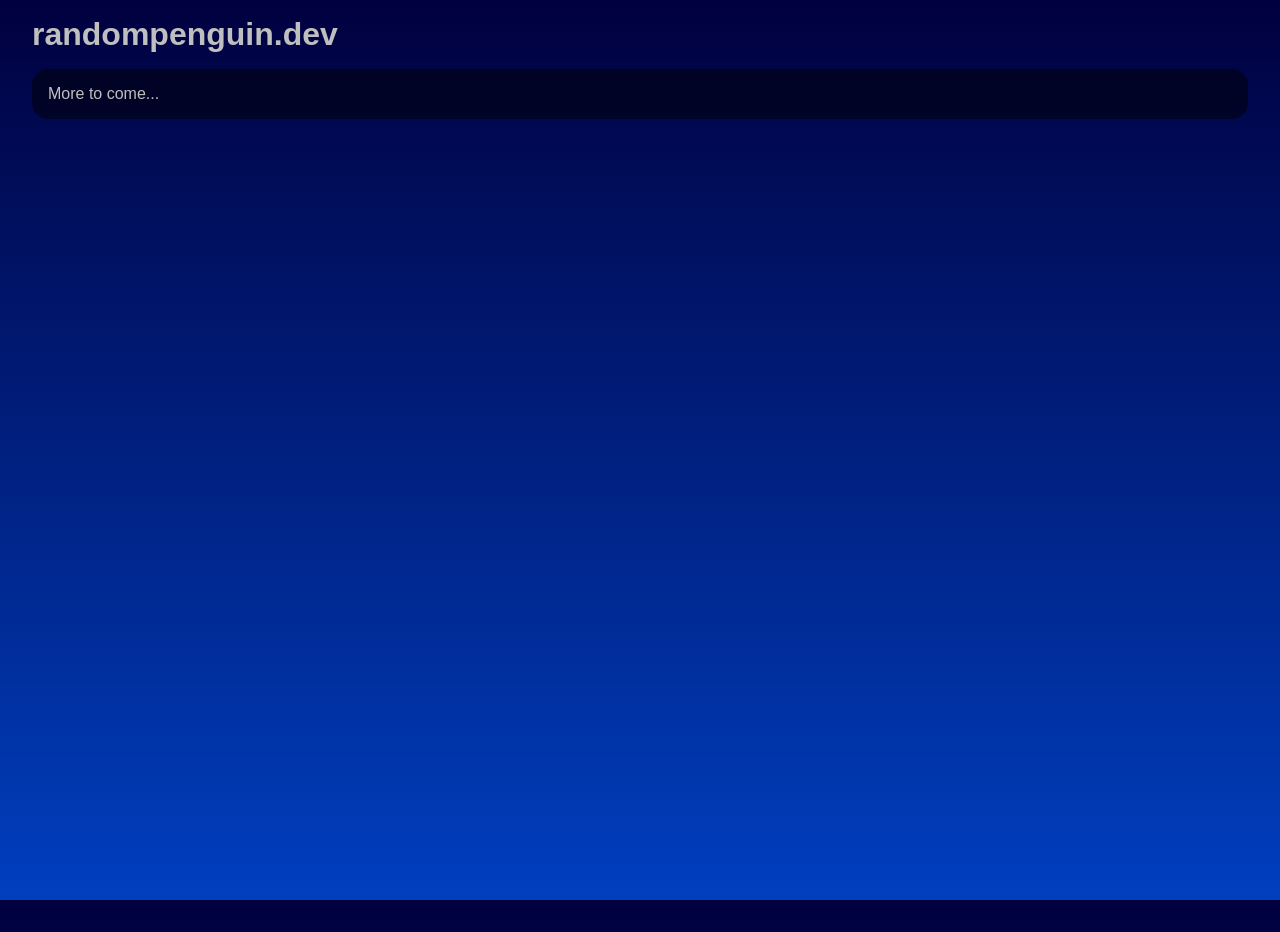
==== site.html @ eda4ce24 "Create main page" ====
<!DOCTYPE html>
<html>
    <head>
        <title>randompenguin.dev</title>
        <link rel="stylesheet" href="site.css"/>
    </head>
    <body>
        <header>
            <h1>randompenguin.dev</h1>
        </header>
        <section>
            <p>More to come...</p>
        </section>
    </body>
    <footer>
        <p>
            <a class="nerdfontlink" href="https://discord.com/users/796334105293094962"><i class="nf nf-fa-discord"></i></a>
            <a class="nerdfontlink" href="https://github.com/random-penguin"><i class="nf nf-fa-github"></i></a>
        </p>
    </footer>
</html>
---- site.css ----
@import "https://www.nerdfonts.com/assets/css/webfont.css";

@font-face {
    font-family: "Envy Code R";
    src: url("assets/Envy Code R.ttf") format(truetype);
}
@font-face {
    font-family: "Envy Code R Bold";
    src: url("assets/Envy Code R Bold.ttf") format(truetype);
}

:root {
    --mainbgcol: linear-gradient(180deg, rgba(0,0,63,1) 0%, rgba(0,63,191,1) 100%);
    --maintextcol: rgba(191,191,191,1);
}

* {
    font-family: "Envy Code R", sans-serif;
    margin: 0px;
    padding: 0px;
}

html {
    height: 100%;
}

body {
    height: 100%;
    padding: 16px 32px;
    background: var(--mainbgcol);
}

header {
    color: rgba(191,191,191,1);
    font-family: "Envy Code R Bold", sans-serif bold;
}

section {
    margin: 16px 0px;
    border: none;
    border-radius: 16px;
    padding: 16px 16px;
    color: var(--maintextcol);
    background: rgba(0,0,0,0.5);
}

a.nerdfontlink {
    color: var(--maintextcol);
    text-decoration: none;
}
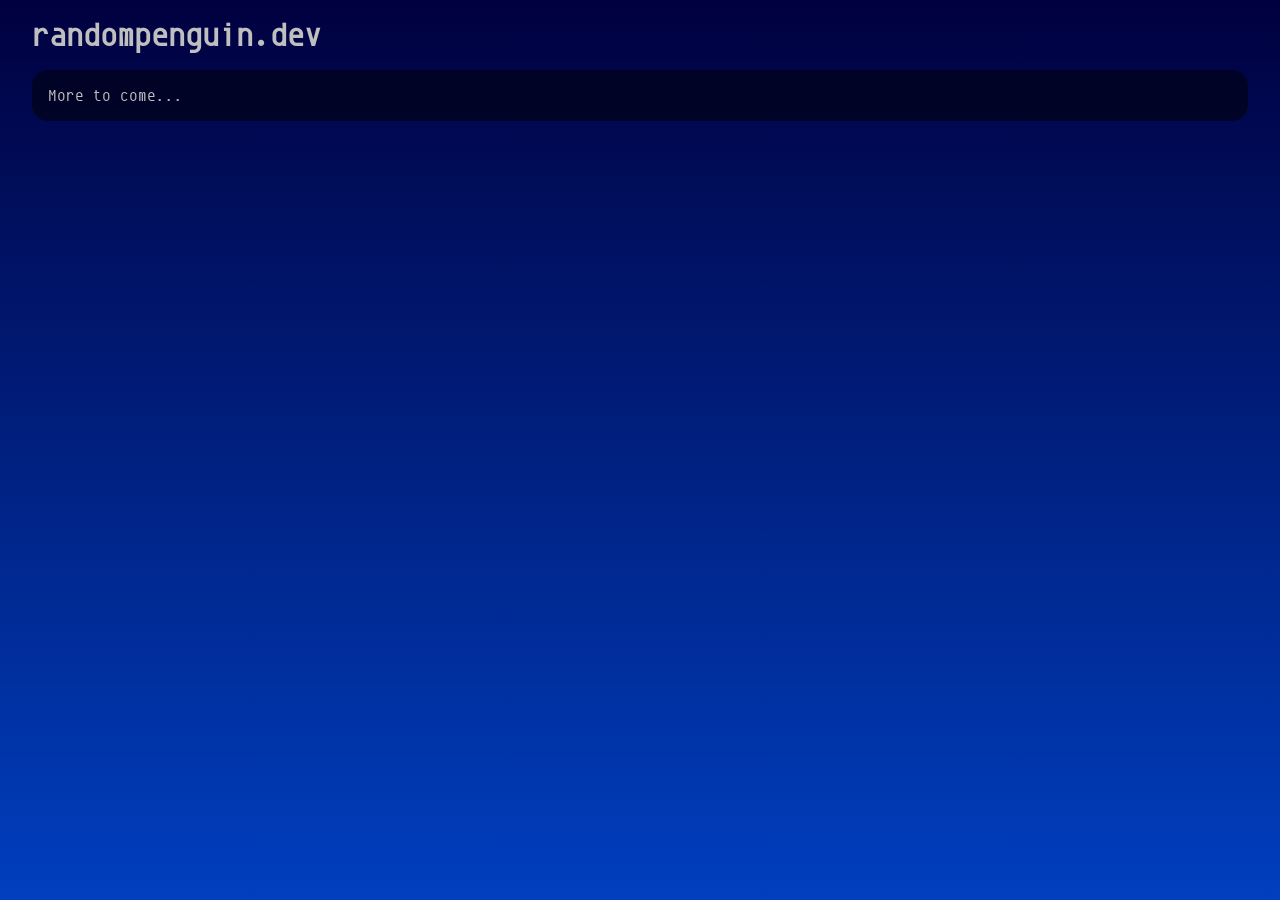
==== commit 08e7d6b7: "Change site.css" ====
--- a/site.html
+++ b/site.html
@@ -8,9 +8,9 @@
         <header>
             <h1>randompenguin.dev</h1>
         </header>
-        <section>
+        <div class="section">
             <p>More to come...</p>
-        </section>
+        </div>
     </body>
     <footer>
         <p>
--- a/site.css
+++ b/site.css
@@ -2,11 +2,15 @@
 
 @font-face {
     font-family: "Envy Code R";
-    src: url("assets/Envy Code R.ttf") format(truetype);
+    src: url("assets/envycoder/Envy Code R.ttf") format(truetype);
 }
 @font-face {
     font-family: "Envy Code R Bold";
-    src: url("assets/Envy Code R Bold.ttf") format(truetype);
+    src: url("assets/envycoder/Envy Code R Bold.ttf") format(truetype);
+}
+@font-face {
+    font-family: "Envy Code R Italic";
+    src: url("assets/envycoder/Envy Code R Bold.ttf") format(truetype);
 }
 
 :root {
@@ -15,17 +19,19 @@
 }
 
 * {
-    font-family: "Envy Code R", sans-serif;
     margin: 0px;
     padding: 0px;
+    box-sizing: border-box;
+    font-family: "Envy Code R", sans-serif;
 }
 
-html {
+html, body {
     height: 100%;
+    width: 100%;
 }
 
 body {
-    height: 100%;
+    position: relative;
     padding: 16px 32px;
     background: var(--mainbgcol);
 }
@@ -35,7 +41,7 @@
     font-family: "Envy Code R Bold", sans-serif bold;
 }
 
-section {
+div.section {
     margin: 16px 0px;
     border: none;
     border-radius: 16px;
@@ -44,7 +50,14 @@
     background: rgba(0,0,0,0.5);
 }
 
+footer {
+    position: fixed;
+    bottom: 0;
+    height: 48px;
+    width: 100%;
+}
+
 a.nerdfontlink {
     color: var(--maintextcol);
     text-decoration: none;
-}+}
